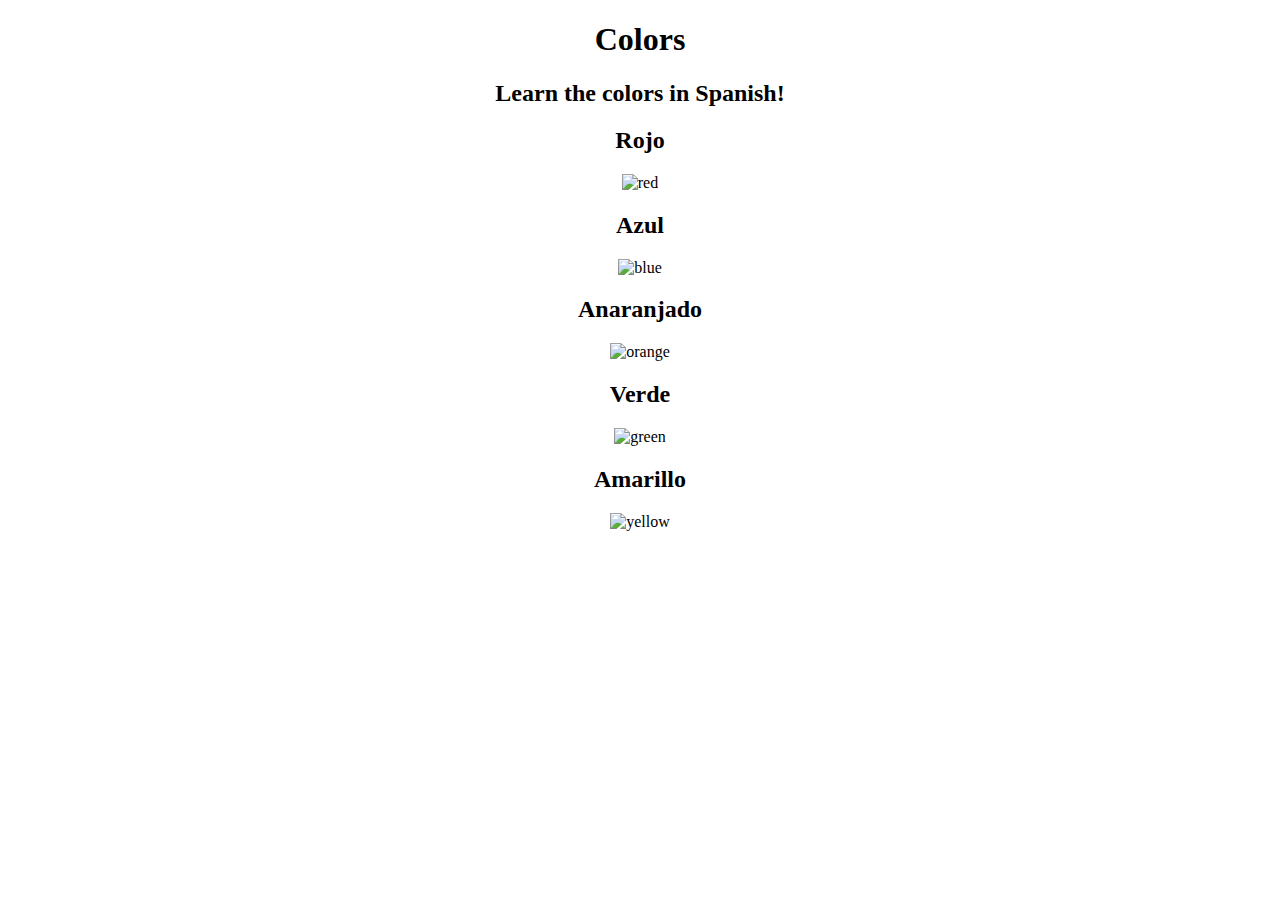
==== index.html @ a61b889f "Create index.html" ====
<!DOCTYPE html>
<html lang="en">

<head>
  <meta charset="UTF-8">
  <title>Spanish Vocabulary</title>
  <link rel="stylesheet" href="./style.css" />
</head>

<body>
  <h1>Colors</h1>
  <h2>Learn the colors in Spanish!</h2>
  <h2 class="color-title" id="red">Rojo</h2>
  <img class="color" src="./assets/images/red.png" alt="red" />

  <h2 class="color-title" id="blue">Azul</h2>
  <img src="./assets/images/blue.png" alt="blue" />

  <h2 class="color-title" id="orange">Anaranjado</h2>
  <img src="./assets/images/orange.png" alt="orange" />

  <h2 class="color-title" id="green">Verde</h2>
  <img src="./assets/images/green.png" alt="green" />

  <h2 class="color-title" id="yellow">Amarillo</h2>
  <img src="./assets/images/yellow.png" alt="yellow" />
</body>

</html>
---- style.css ----
ol {
  margin-left: -40px;
  margin-top: -20px;
  list-style-position: inside;
}

/* Write your CSS below, don't change the rules above. */
p{
  color:red;
}
.note{
  font: size 20px;;
}
#id-selector-demo{
  color:green;
}
li[value="4"] {
  color:blue;
}
* {
  text-align: center;
}
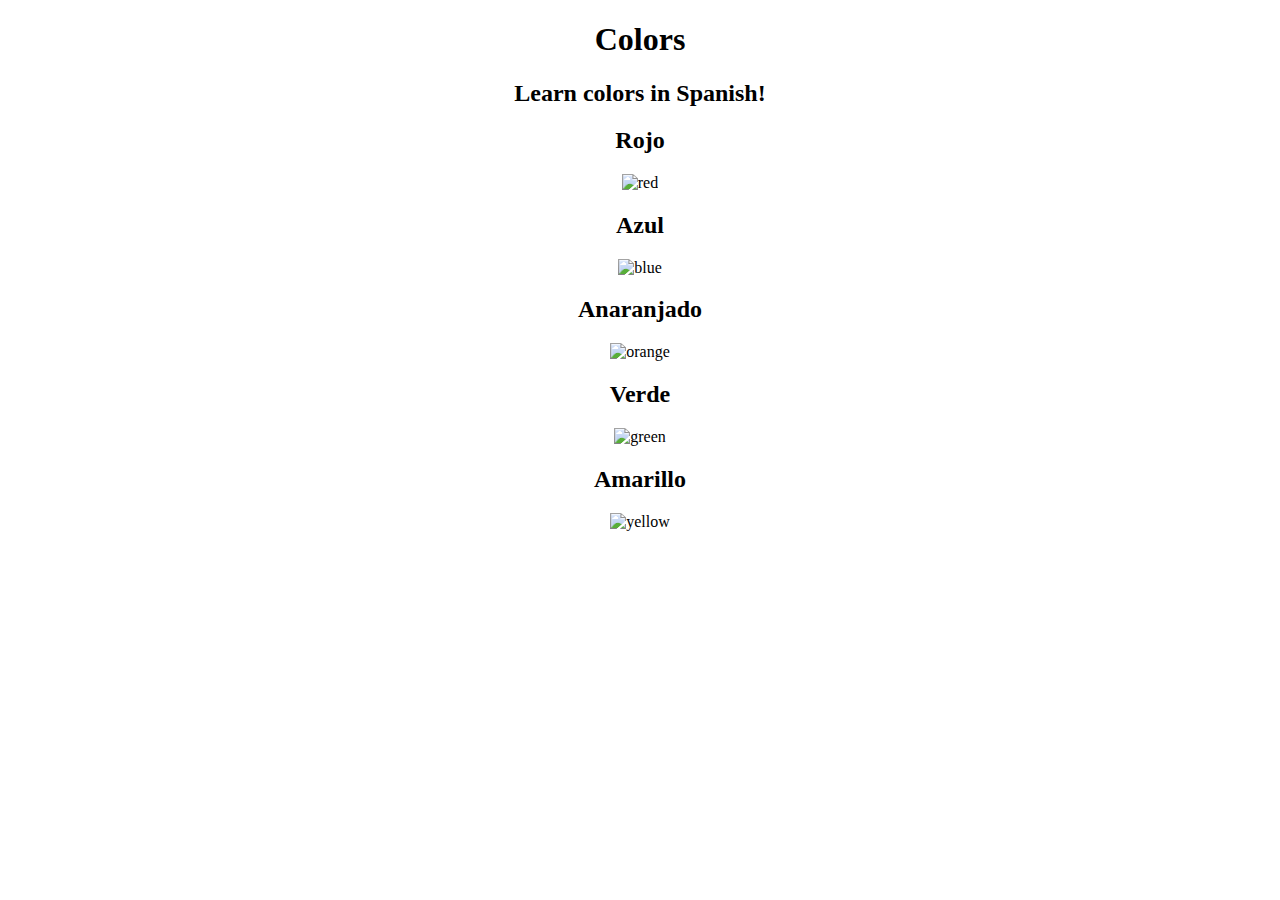
==== commit ed3f7662: "Update index.html" ====
--- a/index.html
+++ b/index.html
@@ -9,7 +9,7 @@
 
 <body>
   <h1>Colors</h1>
-  <h2>Learn the colors in Spanish!</h2>
+  <h2>Learn colors in Spanish!</h2>
   <h2 class="color-title" id="red">Rojo</h2>
   <img class="color" src="./assets/images/red.png" alt="red" />
 
